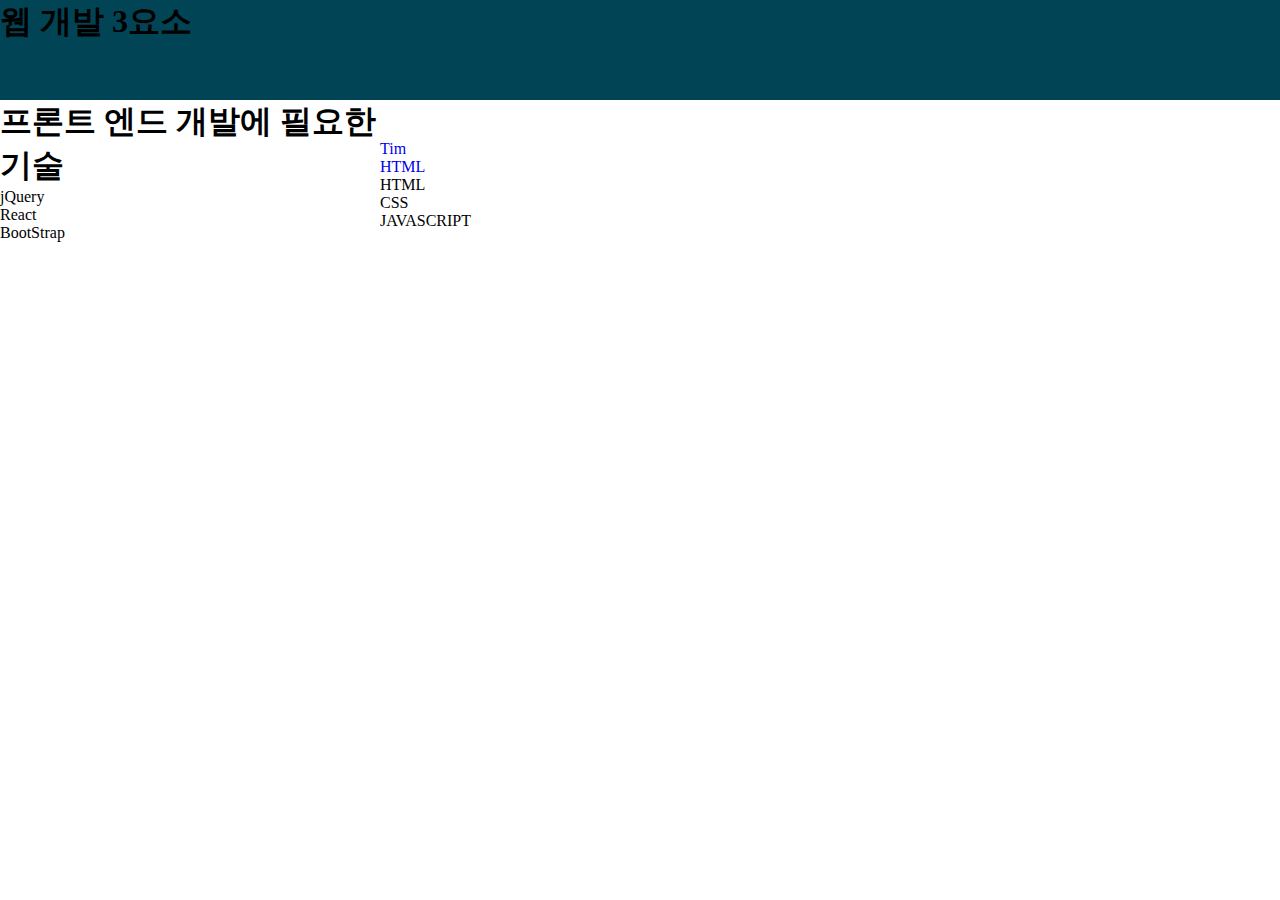
==== Index.html @ bd80c6aa "html v1.0" ====
<!DOCTYPE html>
<html lang="en">
<head>
    <meta charset="UTF-8">
    <meta name="viewport" content="width=device-width, initial-scale=1.0">
    <title>웹 개발 3요소</title>
    <link rel="stylesheet" href="css/structure.css">
</head>
<body>
    <header><h1>웹 개발 3요소</h1></header>
    <!-- HTML CSS JAVASCRIPT -->
    <nav>
    <a href="Tim.html">Tim</a>
    <br>
    <a href="HTML.html">HTML</a>
    <p>HTML</p>
    <p>CSS</p>
    <p>JAVASCRIPT</p>
</nav>

<section>
<h1>프론트 엔드 개발에 필요한 기술</h1>
<div>jQuery</div>
<div>React</div>
<div>BootStrap</div>
</section>
</body>
</html>
---- css/structure.css ----
@import url('https://fonts.googleapis.com/css2?family=Merienda:wght@700&display=swap');

* {
  margin:0;   /* 마진 리셋 */
  padding:0;   /* 패딩 리셋 */
  box-sizing: border-box;   /* 박스 영역은 테두리까지 */ 
}
a {
  text-decoration:none;  /* 텍스트 링크 밑줄 없애기 */ 
}
ul {
  list-style: none;
}

#container {
  margin:0 auto;  /* 화면 중앙에 배치 */
  width:1200px;    /* 너비 */    
  background-color: #fff;
}

/*********************************/
/* 헤더 영역 - 로고와 내비게이션 */
/*********************************/

header{
  width:100%;    /*  너비 */
  height:100px;   /* 높이 */ 
  background-color:#045;  
}

/* 로고 */
#logo{ 
  float:left;   /* 왼쪽으로 플로팅 */ 
  width:250px;   /*  너비 */ 
  height:100px;   /* 높이 */
  line-height:100px;  /* 세로로 중간에 맞춤 - 줄간격을 높이 값과 같게 */
  padding-left:20px;  /* 왼쪽에 여백 */
}
#logo h1 {
  font-family:'Merienda', cursive;
  font-weight:700;
  font-size:40px;   /* 글자 크기 */
  color:#fff;   /* 글자 색*/
  text-shadow:0 -1px 0 #222;  /* 그림자 색 */
}

/* 내비게이션 */
nav{  
  float:right;   /* 오른쪽으로 플로팅 */
  width:900px;   /*   너비 */  
  height:100px;   /* 메뉴 영역 높이 */  
  padding-top:40px;  /* 메뉴를 아래로 내리기 위해 */  
}
#topMenu {  
  height:60px; 
}
#topMenu > li {
  float:left;  /* 메뉴 항목을 왼쪽으로 플로팅 */ 
  position: relative;  
}
#topMenu > li > a{
  display:block;  /* 링크 텍스트는 블록으로 */ 
  font-size:1.1em;
  color:#fff;  /* 글자 색 */
  font-weight:600;  /* 글자 굵기 */
  padding:20px 60px;  /* 패딩 */ 
}
#topMenu > li > a:hover {
  color:#1fa8f8;
  text-shadow:0 -2px #222;
}


/* 본문 */

.contents {
  width:1000px;
  margin:50px auto;  
}
main > section {
  margin-top:60px;  
}
main h2 {    
  font-size:1.5em;
  line-height: 2.5;
}
main div {
  margin-top:20px;
}
main h3 {
  font-size:1.2em;
  line-height:2.2;
}
.detail p {
  line-height: 2.0;
  color:#222;
}
.detail > img {
  float:left; 
  margin-right:50px;
  border-radius:20px;
}
.schedule h4 {
  font-size:1.2em;
}
.schedule ul {
  list-style: none;
}
.schedule ul li { 
  line-height: 2;
}


/******************/
/*   푸터 영역    */
/******************/

footer{   
  width:1200px;   /* 너비 */
  height:100px;  /* 높이 */
  border-top:2px solid #222;
}
#bottomMenu{
  width:100%;
  height:20px;
  margin-left:60px;
}
#bottomMenu ul {
  margin-top:15px;  
}
#bottomMenu ul li{
  float:left;  /* 가로로 배치 */ 
  padding:5px 20px;
  border-right:1px solid #ddd;   /* 항목 오른쪽에 테두리 */ 
}
#bottomMenu ul li:last-child{
  border:none;  /* 마지막 항목에는 오른쪽 테두리 없음 */  
}
#bottomMenu ul li a, #bottomMenu ul li a:visited {  
  font-size:15px;  /* 글자 크기 */ 
  color:#666;   /* 글자 색 */ 
}
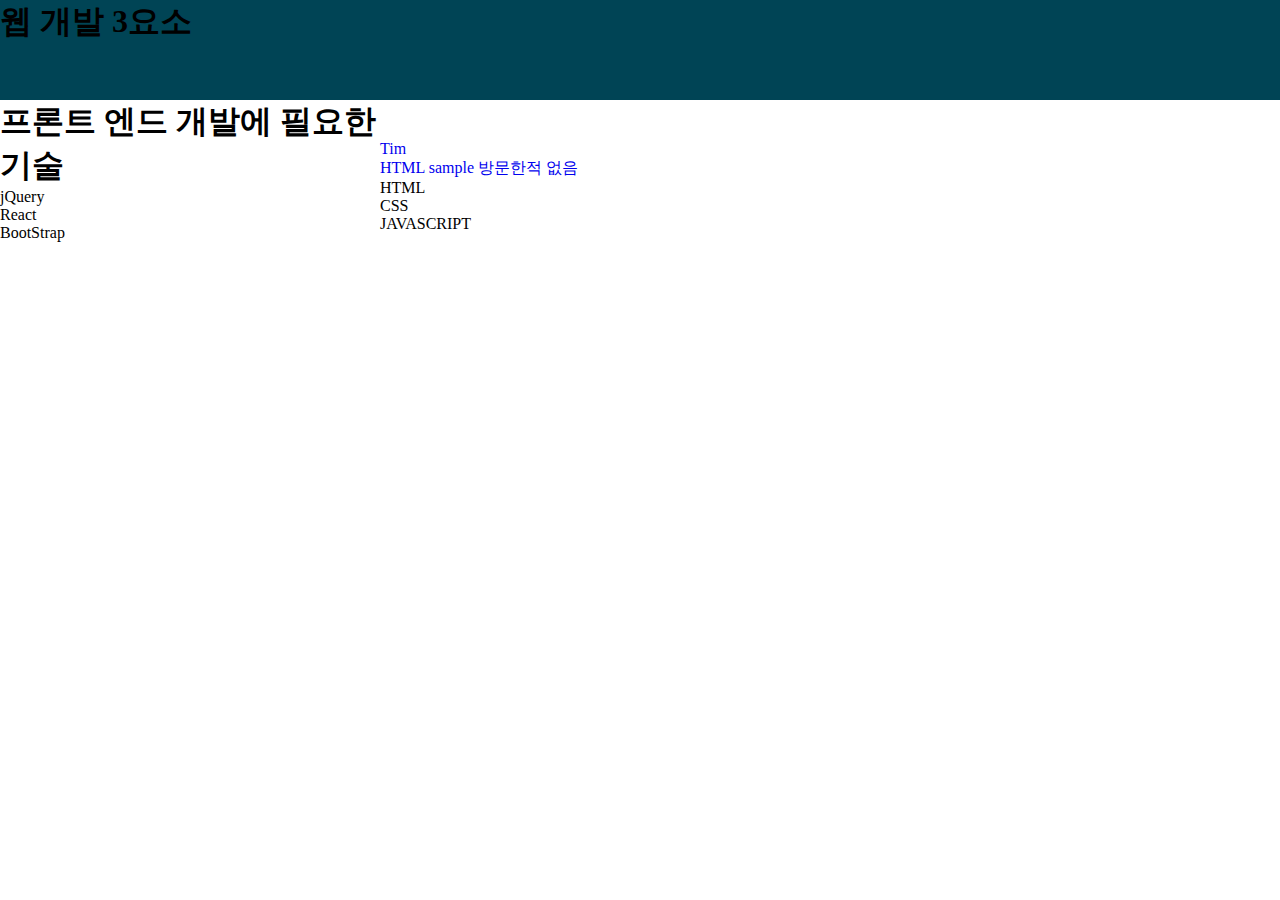
==== commit 3e9eab01: "html v1" ====
--- a/Index.html
+++ b/Index.html
@@ -5,6 +5,11 @@
     <meta name="viewport" content="width=device-width, initial-scale=1.0">
     <title>웹 개발 3요소</title>
     <link rel="stylesheet" href="css/structure.css">
+    <style>
+        a:visited {
+            color: red;
+        }
+    </style>
 </head>
 <body>
     <header><h1>웹 개발 3요소</h1></header>
@@ -13,6 +18,9 @@
     <a href="Tim.html">Tim</a>
     <br>
     <a href="HTML.html">HTML</a>
+    <a href="sample.html">sample</a>
+    <a href="nevervisit.html">방문한적 없음</a>
+
     <p>HTML</p>
     <p>CSS</p>
     <p>JAVASCRIPT</p>
